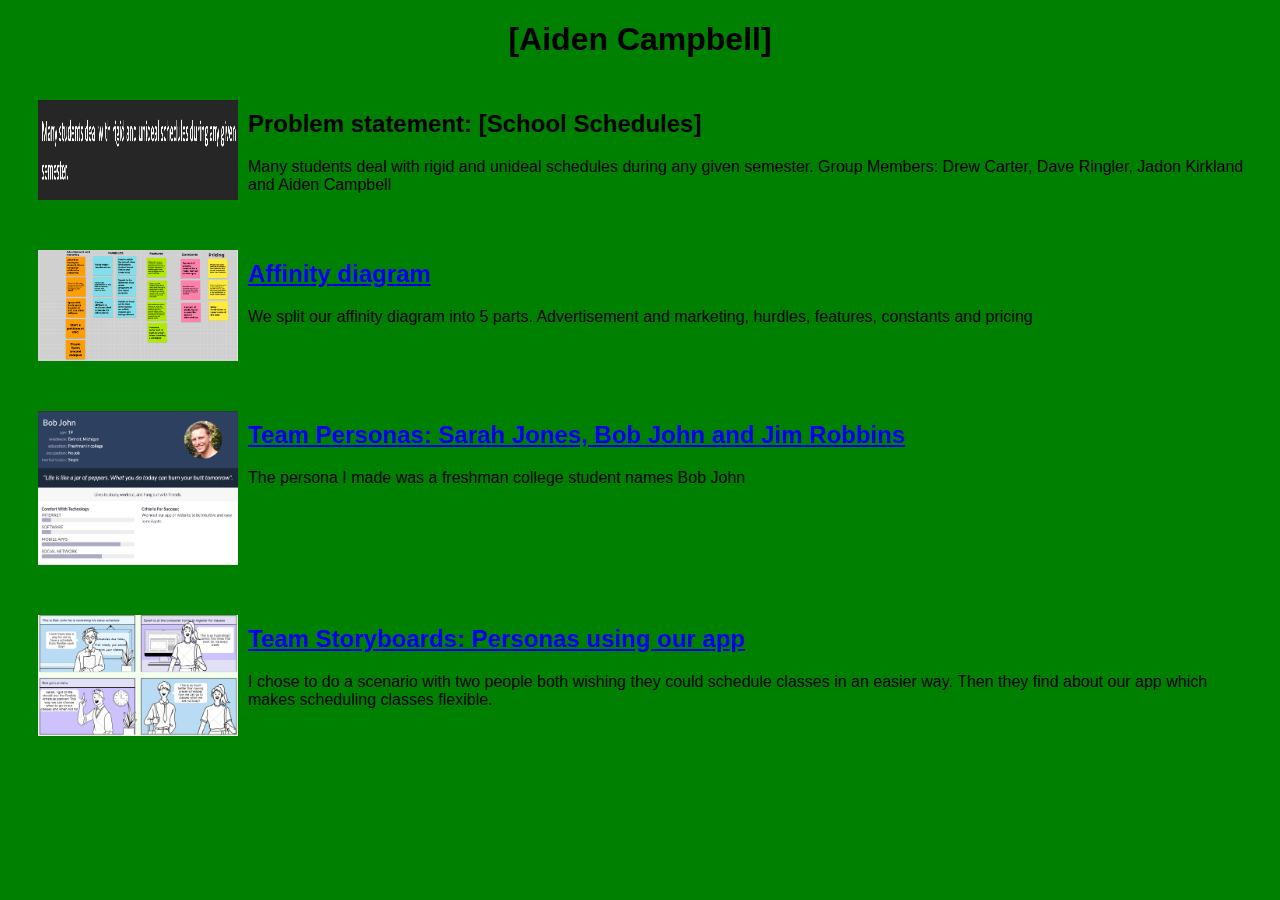
==== index.html @ b8ee1d41 "Update index.html" ====
<!DOCTYPE html> 
<html>
    <head>
        <title>CSCE 190: [Aiden Campbell]</title>
        <link rel="stylesheet" href="styles.css" />
    </head>
  <body>
      <h1>[Aiden Campbell]</h1>
    <!--Problem Statment Assignment-->
  <section class="assign">
    <img src="files/Problem Statement.png" />
    <section class="assign-det">
<h2>Problem statement: [School Schedules]</h2>
        <p>
            Many students deal with rigid and unideal schedules during any given semester. Group Members: Drew Carter, Dave Ringler, Jadon Kirkland and Aiden Campbell
        </p>
      </section>
    </section>
    <!-- Affinity diagram assignment -->
    <section class="assign">
          <img src="files/Afinity Diagram.png" />
          <section class="assign-det">
                <a href="files/Affinity Diagram (2).pdf"><h2>Affinity diagram</h2></a>
                <p>
                    We split our affinity diagram into 5 parts. Advertisement and marketing, hurdles, features, constants and pricing 
                </p>
          </section>
  </section>
      <!-- Personas assignment -->
<section class="assign">
    <img src="files/Bob John Person.png" />
    <section class="assign-det">
    <a href="files/Group personas.pdf"><h2>Team Personas: Sarah Jones, Bob John and Jim Robbins</h2></a>
    <p>
        The persona I made was a freshman college student names Bob John
    </p>
    </section>
</section>
      <!-- Storyboard assignment -->
<section class="assign">
    <img src="files/Persona slide.png" />
    <section class="assign-det">
        <a href="files/Storyboards.pdf"><h2>Team Storyboards: Personas using our app</h2></a>
        <p>
            I chose to do a scenario with two people both wishing they could schedule classes in an easier way.
            Then they find about our app which makes scheduling classes flexible. 
        </p>
    </section>
</section>
  </body>
</html>
---- styles.css ----
body 
{
  background: Green; 
  font-family: Arial, Helvetica, sans-serif;
}
h1 
{
  color: [blue];
  text-align: center;
}
.assign 
{
  display: flex;
  padding: 10px;
  margin: 10px;
  background: [red];
}
.assign img 
{
  width: 200px;
  padding: 10px;
}
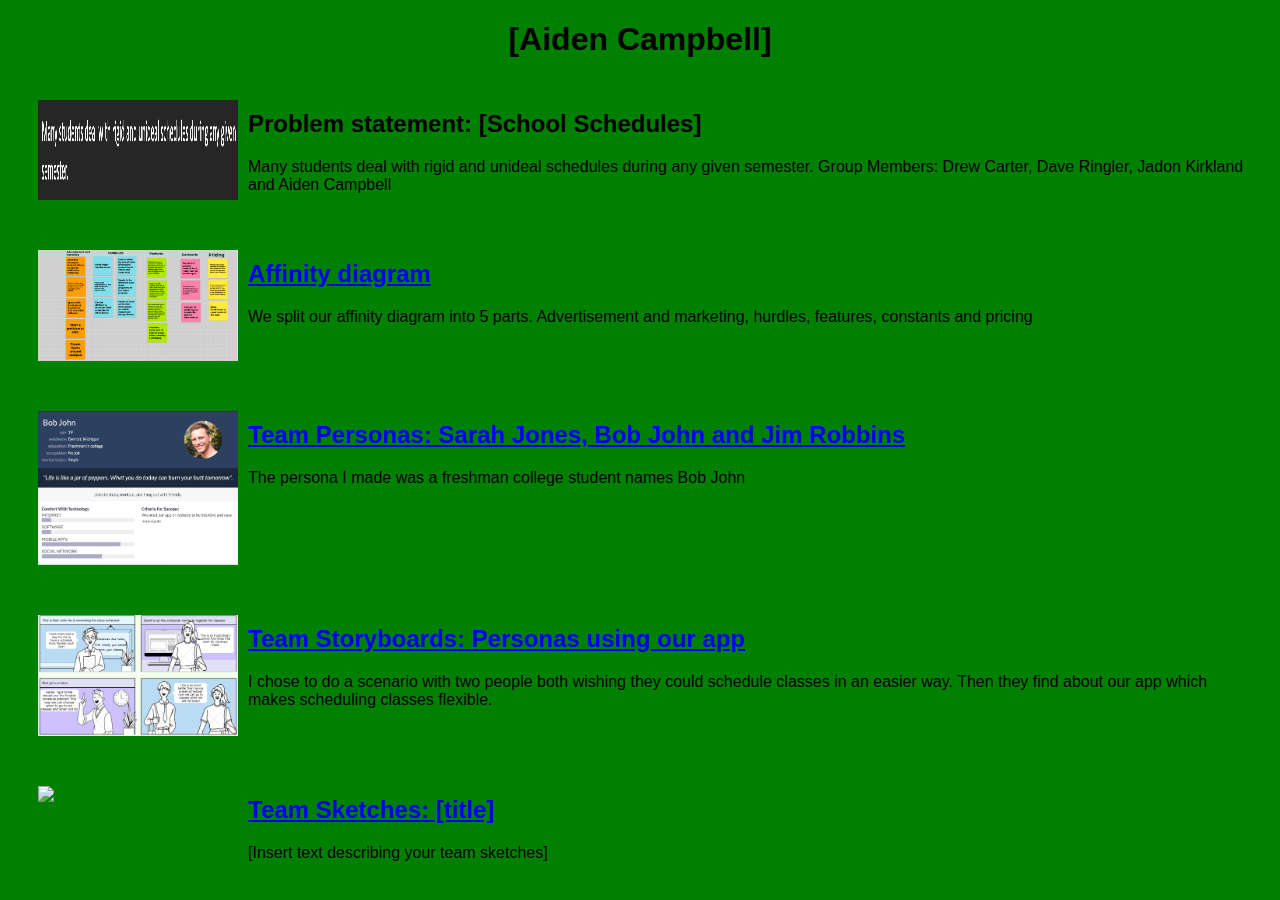
==== commit 5dbaae34: "Update index.html" ====
--- a/index.html
+++ b/index.html
@@ -47,5 +47,15 @@
         </p>
     </section>
 </section>
+        <!-- Sketching assignment -->
+ <section class="assign">
+     <img src="images/my-sketch.jpg" />
+     <section class="assign-det">
+         <a href="files/all-sketches.pdf"><h2>Team Sketches: [title]</h2></a>
+         <p>
+            [Insert text describing your team sketches]
+         </p>
+     </section>
+ </section>
   </body>
 </html>
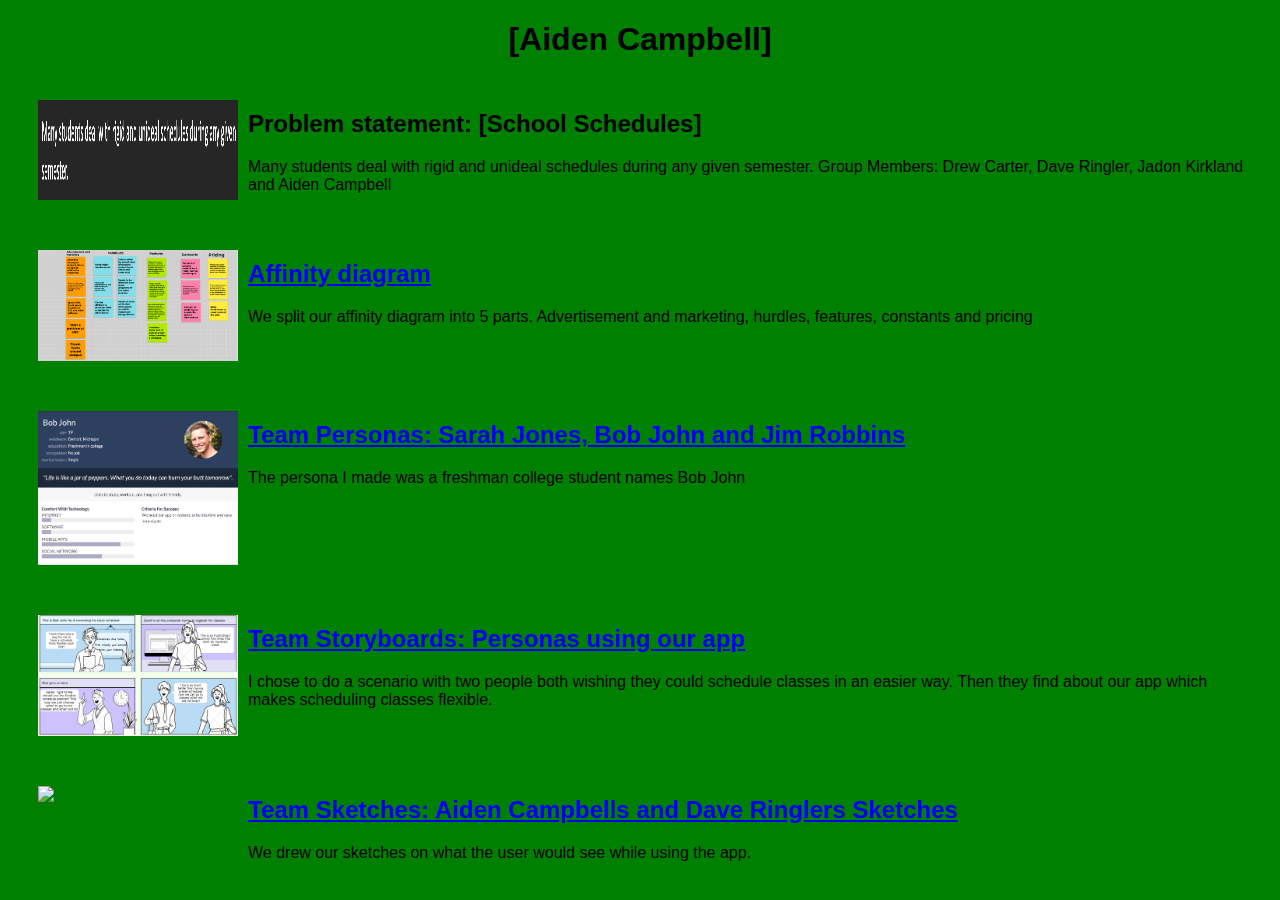
==== commit c43d3d07: "Update index.html" ====
--- a/index.html
+++ b/index.html
@@ -49,11 +49,11 @@
 </section>
         <!-- Sketching assignment -->
  <section class="assign">
-     <img src="images/my-sketch.jpg" />
+     <img src="files/appSketch.png" />
      <section class="assign-det">
-         <a href="files/all-sketches.pdf"><h2>Team Sketches: [title]</h2></a>
+         <a href="files/appSketchGroupPDF.pdf"><h2>Team Sketches: Aiden Campbells and Dave Ringlers Sketches</h2></a>
          <p>
-            [Insert text describing your team sketches]
+            We drew our sketches on what the user would see while using the app. 
          </p>
      </section>
  </section>
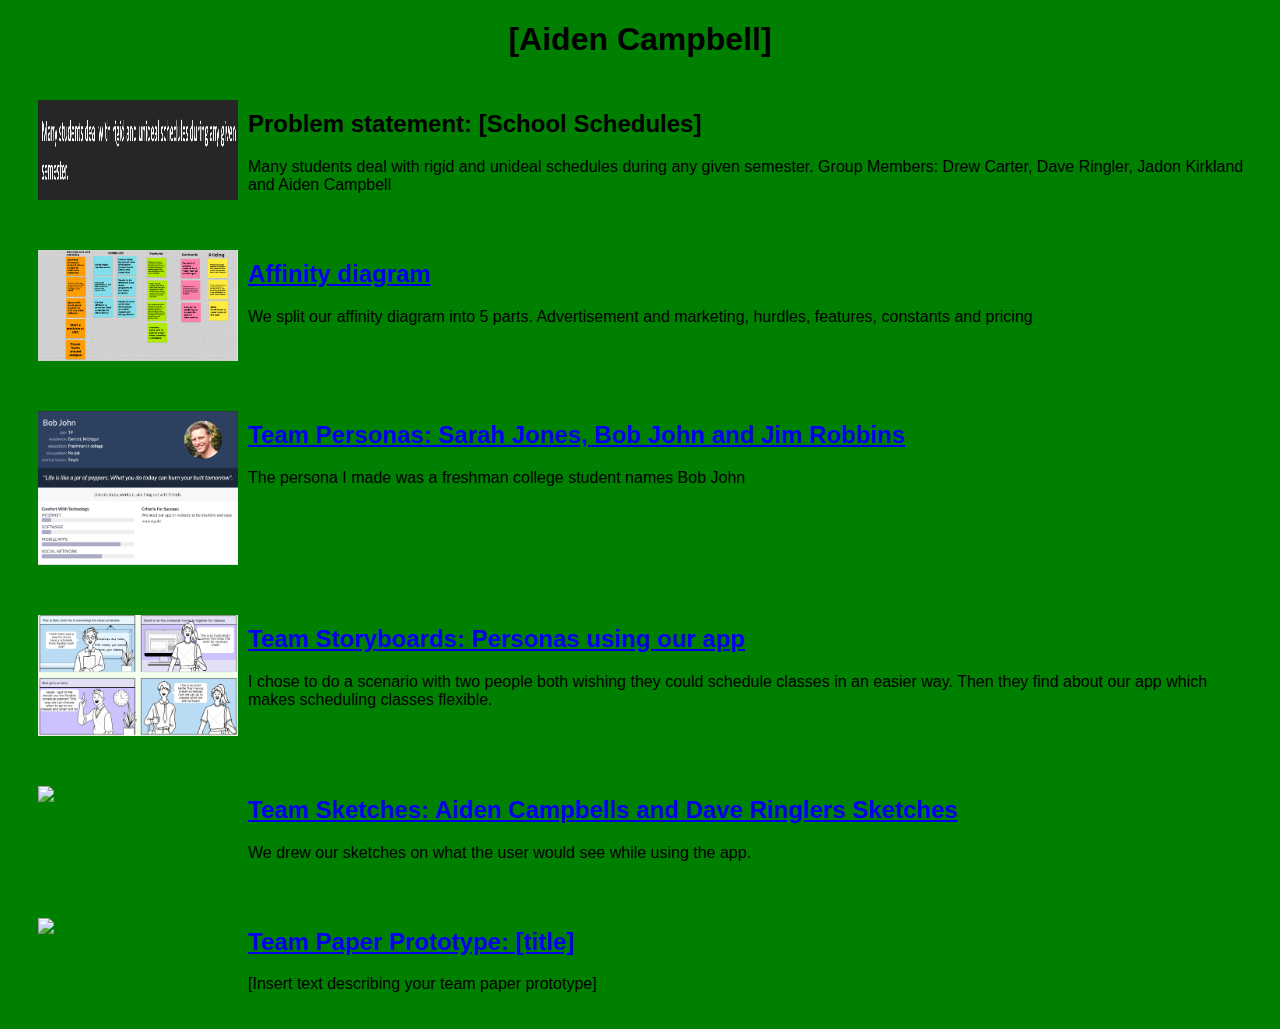
==== commit 97cbc556: "Update index.html" ====
--- a/index.html
+++ b/index.html
@@ -57,5 +57,15 @@
          </p>
      </section>
  </section>
+ <!-- Paper prototype assignment -->
+ <section class="assign">
+     <img src="images/team-prototype.png" />
+     <section class="assign-det">
+         <a href="https://youtu.be/dQw4w9WgXcQ"><h2>Team Paper Prototype: [title]</h2></a>
+         <p>
+             [Insert text describing your team paper prototype]
+         </p>
+     </section>
+ </section>
   </body>
 </html>
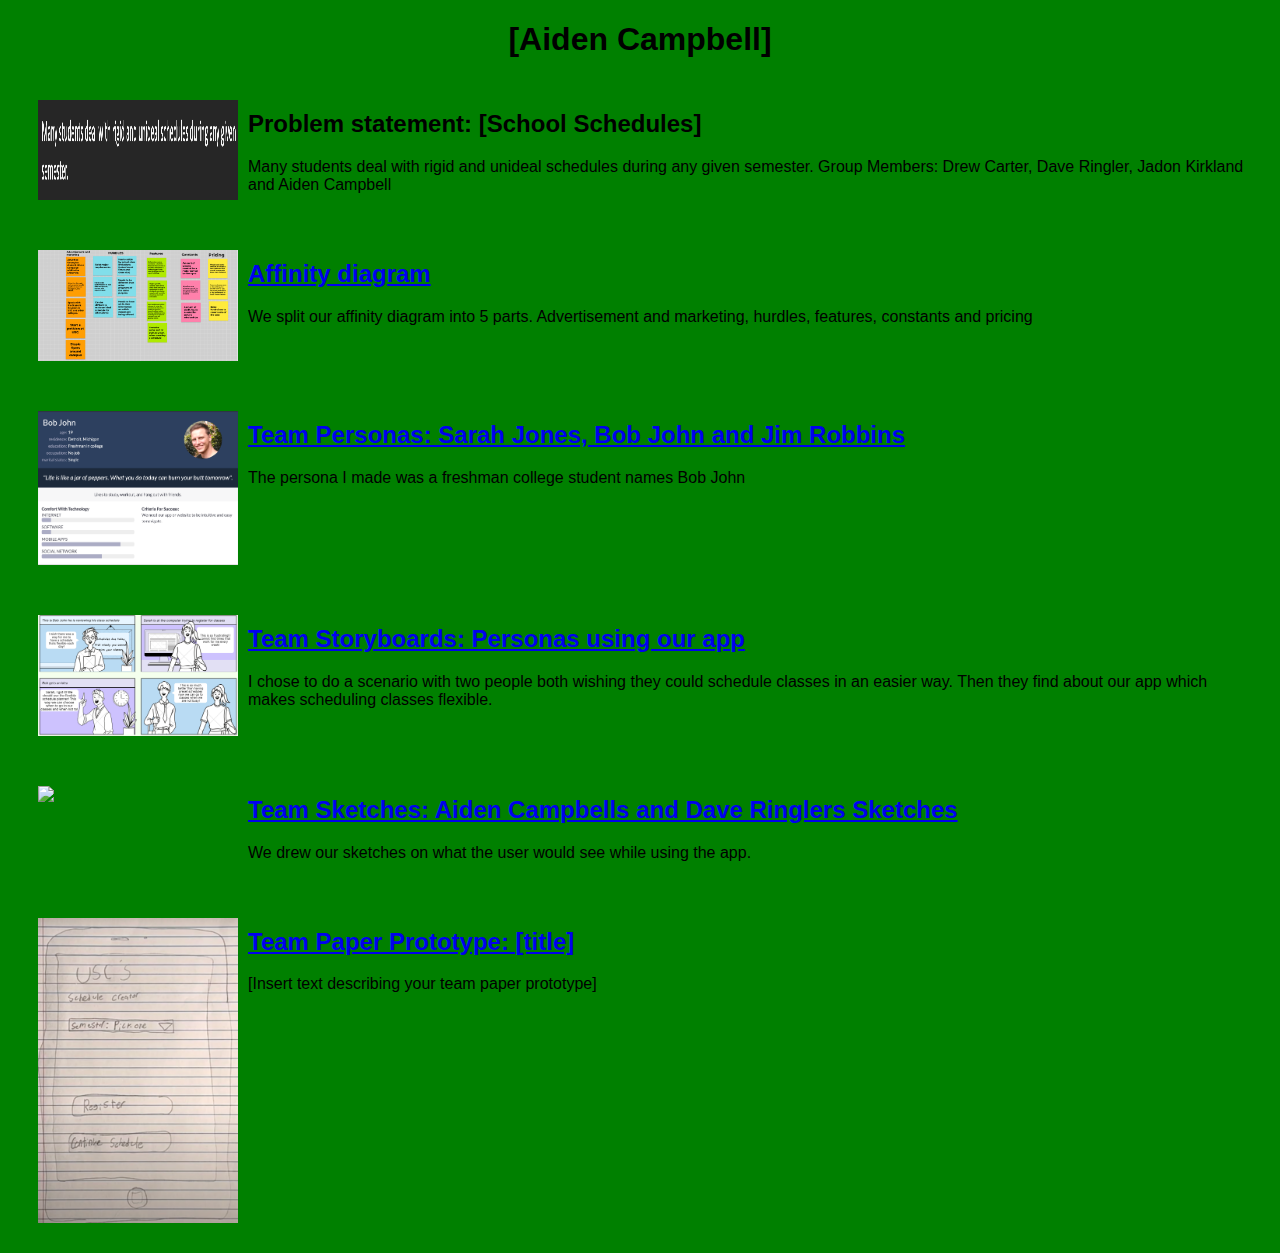
==== commit 3a210fe0: "Update index.html" ====
--- a/index.html
+++ b/index.html
@@ -59,9 +59,9 @@
  </section>
  <!-- Paper prototype assignment -->
  <section class="assign">
-     <img src="images/team-prototype.png" />
+     <img src="files/PaperPrototype.png" />
      <section class="assign-det">
-         <a href="https://youtu.be/dQw4w9WgXcQ"><h2>Team Paper Prototype: [title]</h2></a>
+         <a href="https://www.youtube.com/watch?v=kxLHMm8ivOg"><h2>Team Paper Prototype: [title]</h2></a>
          <p>
              [Insert text describing your team paper prototype]
          </p>
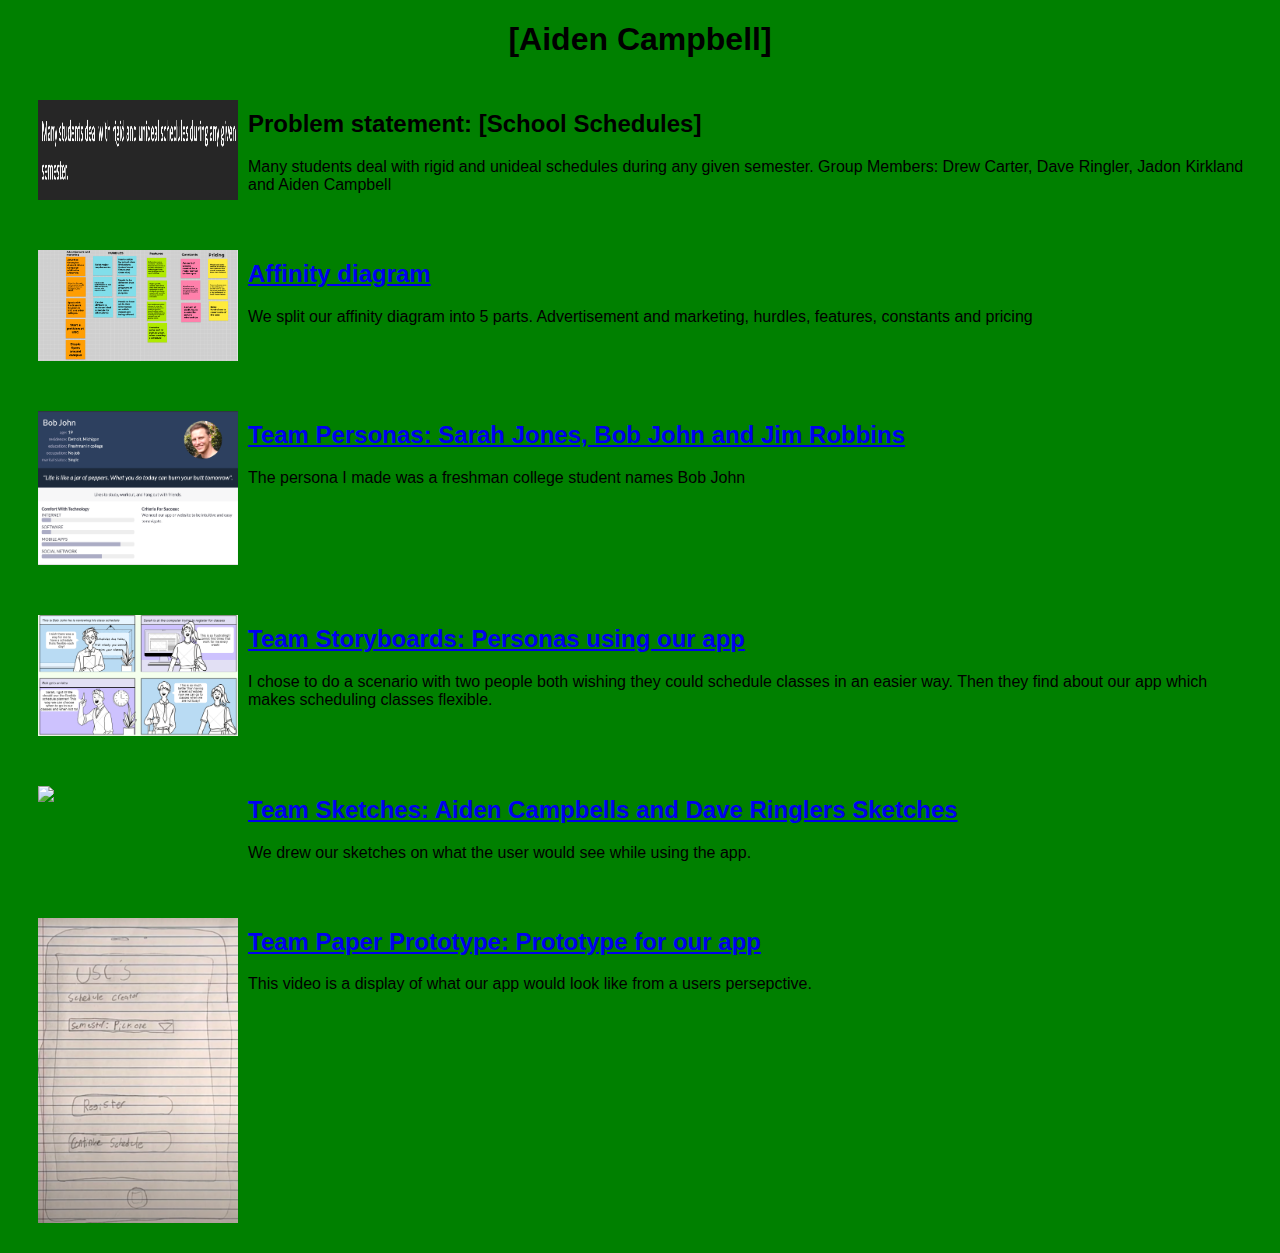
==== commit 65e2eba8: "Update index.html" ====
--- a/index.html
+++ b/index.html
@@ -61,9 +61,9 @@
  <section class="assign">
      <img src="files/PaperPrototype.png" />
      <section class="assign-det">
-         <a href="https://www.youtube.com/watch?v=kxLHMm8ivOg"><h2>Team Paper Prototype: [title]</h2></a>
+         <a href="https://www.youtube.com/watch?v=kxLHMm8ivOg"><h2>Team Paper Prototype: Prototype for our app</h2></a>
          <p>
-             [Insert text describing your team paper prototype]
+             This video is a display of what our app would look like from a users persepctive. 
          </p>
      </section>
  </section>
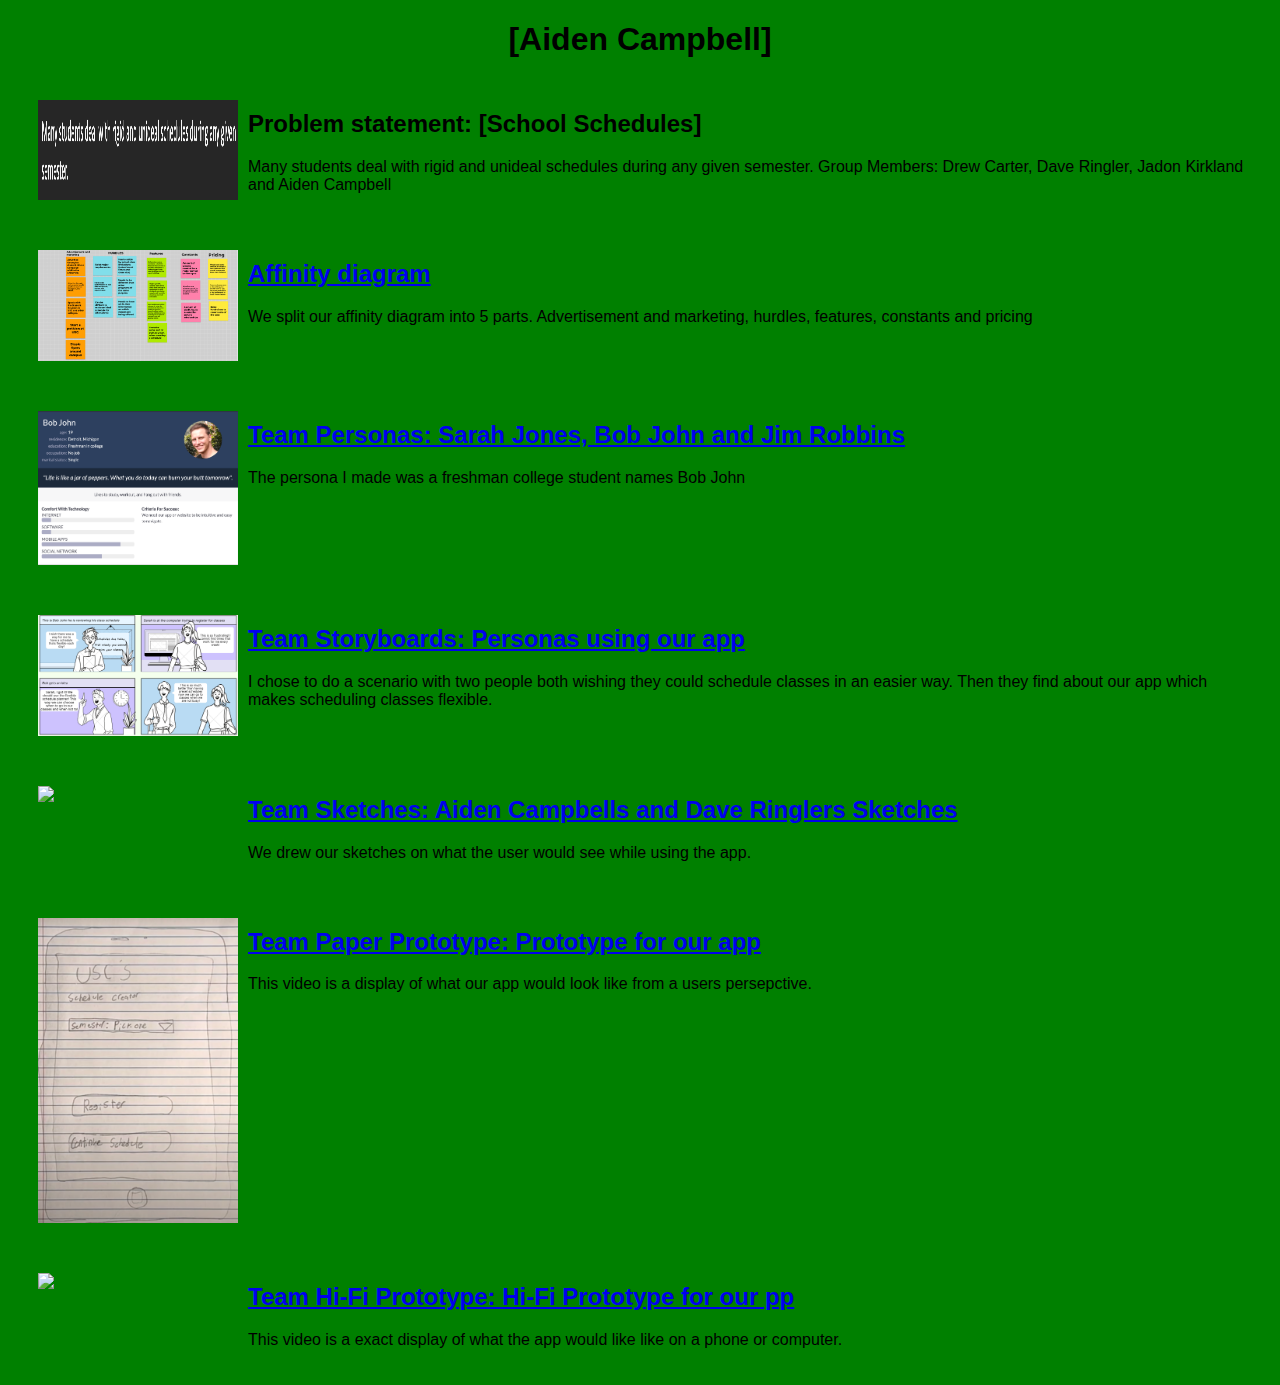
==== commit 05359de4: "Update index.html" ====
--- a/index.html
+++ b/index.html
@@ -67,5 +67,15 @@
          </p>
      </section>
  </section>
+<!-- Hi-Fi prototype assignment -->
+ <section class="assign">
+     <img src="images/team-prototype.png" />
+     <section class="assign-det">
+         <a href="https://www.youtube.com/watch?v=CUP-oCU1pmU&t=75s"><h2>Team Hi-Fi Prototype: Hi-Fi Prototype for our pp</h2></a>
+         <p>
+             This video is a exact display of what the app would like like on a phone or computer.
+         </p>
+     </section>
+ </section>
   </body>
 </html>
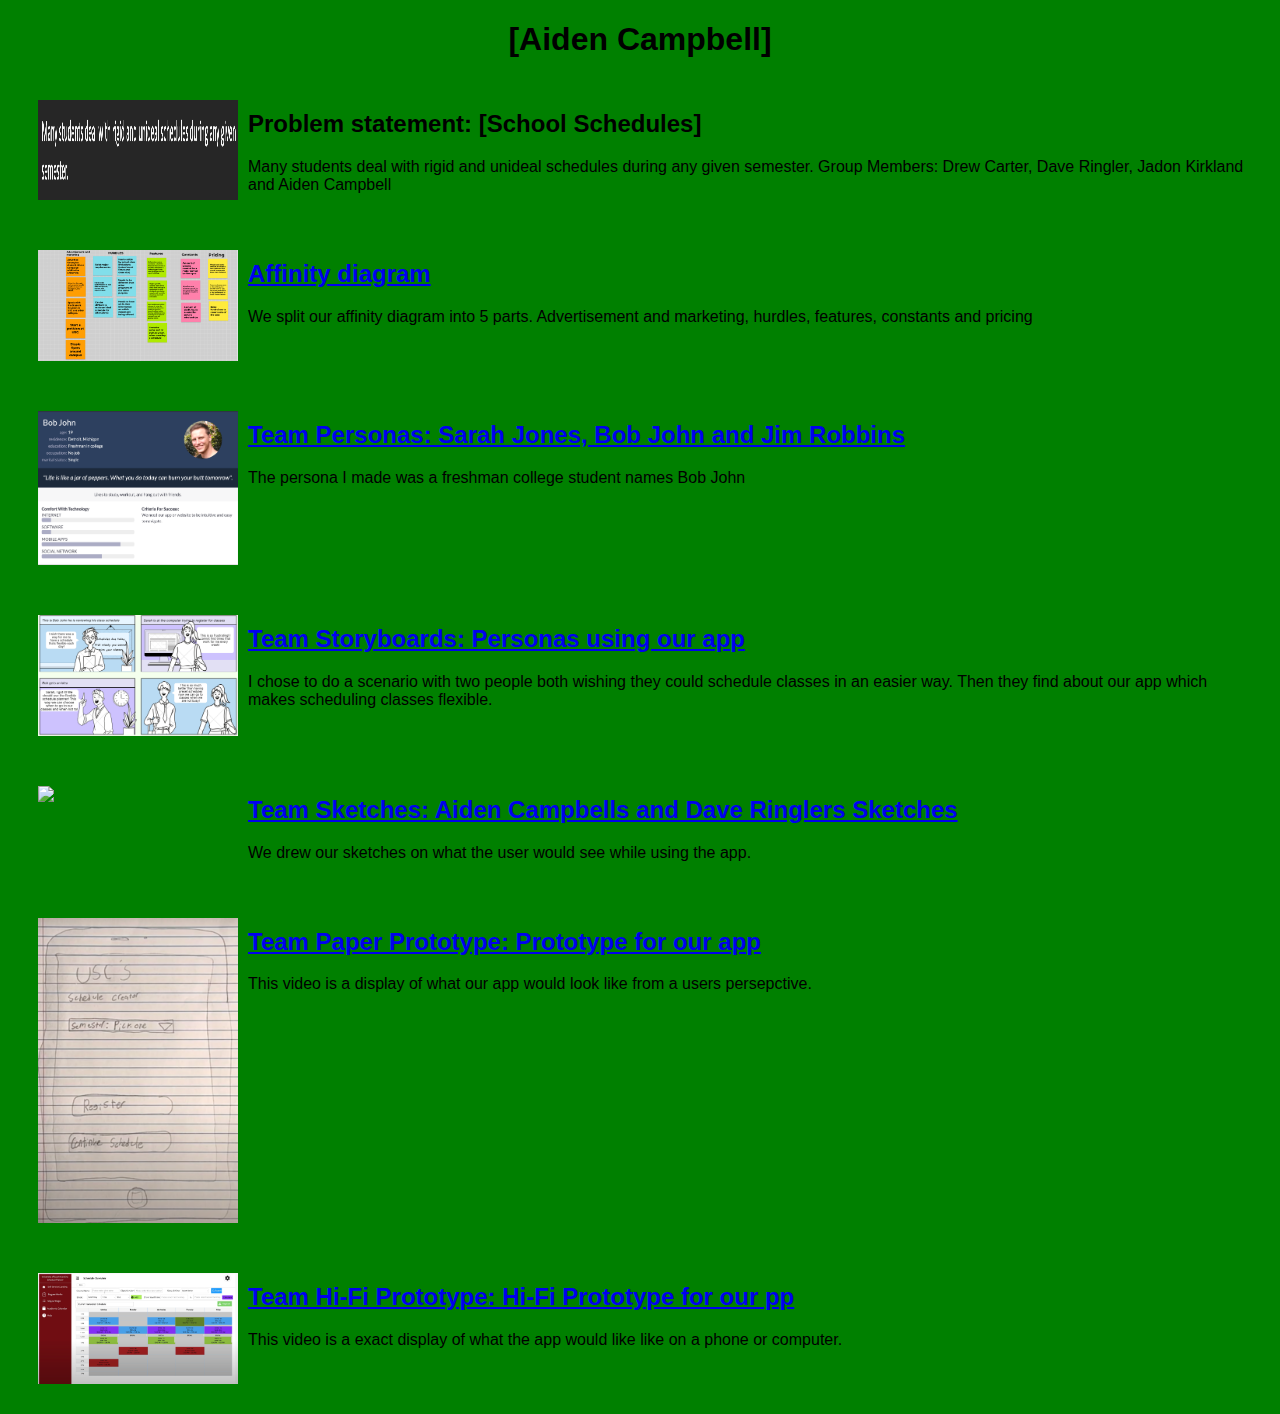
==== commit 35b5c5e2: "Update index.html" ====
--- a/index.html
+++ b/index.html
@@ -69,7 +69,7 @@
  </section>
 <!-- Hi-Fi prototype assignment -->
  <section class="assign">
-     <img src="images/team-prototype.png" />
+     <img src="files/Hi-Fipic.png" />
      <section class="assign-det">
          <a href="https://www.youtube.com/watch?v=CUP-oCU1pmU&t=75s"><h2>Team Hi-Fi Prototype: Hi-Fi Prototype for our pp</h2></a>
          <p>
